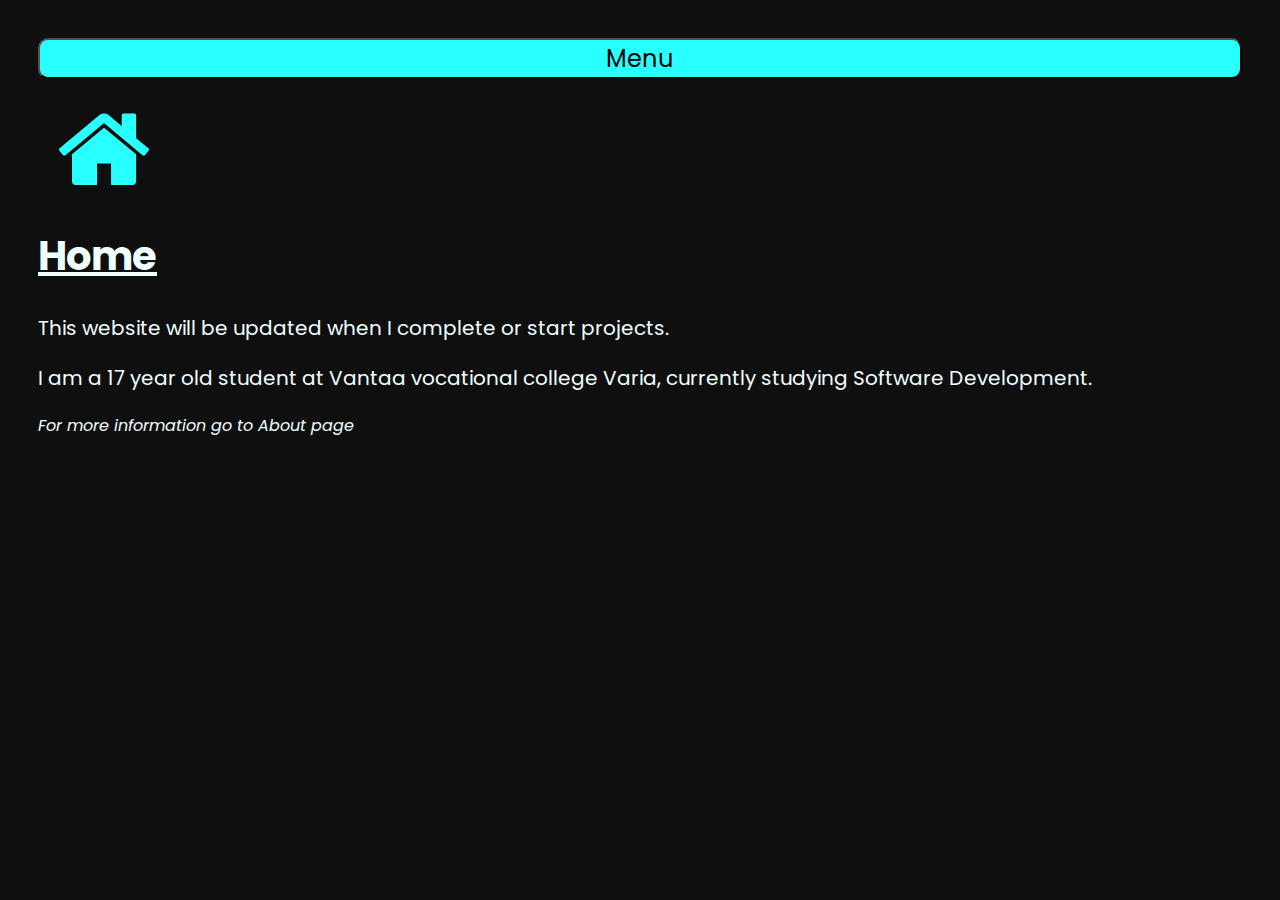
==== index.html @ b75d5d4b "modified html and added contact page" ====
<!DOCTYPE html>
<html lang="en">
<head>
    <meta charset="UTF-8">
    <meta http-equiv="X-UA-Compatible" content="IE=edge">
    <meta name="viewport" content="width=device-width, initial-scale=1.0">
    <title>Portfolio</title>
    <script src="app.js"></script>
    <link rel="stylesheet" href="styles.css">
    <link rel="stylesheet" href="https://cdnjs.cloudflare.com/ajax/libs/font-awesome/4.7.0/css/font-awesome.min.css">
    <link rel="preconnect" href="https://fonts.googleapis.com">
    <link rel="preconnect" href="https://fonts.gstatic.com" crossorigin>
    <link href="https://fonts.googleapis.com/css2?family=Poppins&display=swap" rel="stylesheet">  
</head>
<body>
    <section class="page">
        <header class="dropdown">
            <button class="drop-button">Menu
                <div class="dropdown-content">
                    <ul>
                        <li><a href="index.html"><i class="fa fa-home"></i> Home</a></li>
                        <li><a href="projects.html"><i class="fa fa-briefcase"></i> Projects</a></li>
                        <li><a href="about.html"><i class="fa fa-user-circle"></i> About</a></li>
                        <li><a href="contact.html"><i class="fa fa-phone-square"></i> Contact</a></li>
                    </ul>
                </div>
            </button>
        </header>
        <div class="page-image">
            <i class="fa fa-home"></i>
        </div>
        <div class="page-text">
            <h1>Home</h1>
            <p>
                This website will be updated when I complete or start projects.
            </p>
            <p>
                I am a 17 year old student at Vantaa vocational college Varia, currently studying Software Development. <p style="font-size: 16px; font-style: italic;">For more information go to About page</p>
            </p>
        </div>
    </section>
</body>
---- styles.css ----
* {
    background-color: rgb(15, 15, 15);
    font-family: 'Poppins', sans-serif;
}

.page {
    box-sizing: border-box;
    padding: 30px;
}

.dropdown {
    position: relative;
    display: flex;
    flex-direction: column;
    justify-content: center;
    border-width: 50px;
}

.drop-button {
    border-radius: 10px;
    color: rgb(0, 0, 0);
    background-color: rgb(40, 255, 255);
    font-size: 24px;
}

.drop-button:hover .dropdown-content {
    display: flex;
    flex-flow: column;
    justify-content: center;
    font-size: 24px;
}

.dropdown-content {
    display: none;
    background-color: rgb(40, 255, 255);
}

.dropdown-content ul {
    padding: 5px;
    list-style-type: none;
    text-align: center;
    margin: 5px;
    border-radius: 5px;
    display: flex;
    justify-content: center;
}

.dropdown-content ul li {
    display: flex;
    padding: 10px;
}

.dropdown-content ul li a {
    text-decoration: none;
    font-family: Arial;
    padding: 1px;
    color: rgb(240, 255, 255);
}

.page-text {
    display: block;
    font-size: 20px;
    color: rgb(240, 255, 255);
}

.page-text h1 {
    text-decoration: underline;
}

.page-text * {
    display: block;
}

i {
    color: rgb(40, 255, 255);
}

.page-image {
    display: flex;
    flex: auto;
    justify-content: left;
    font-size: 100px;
    margin: 20px;
}
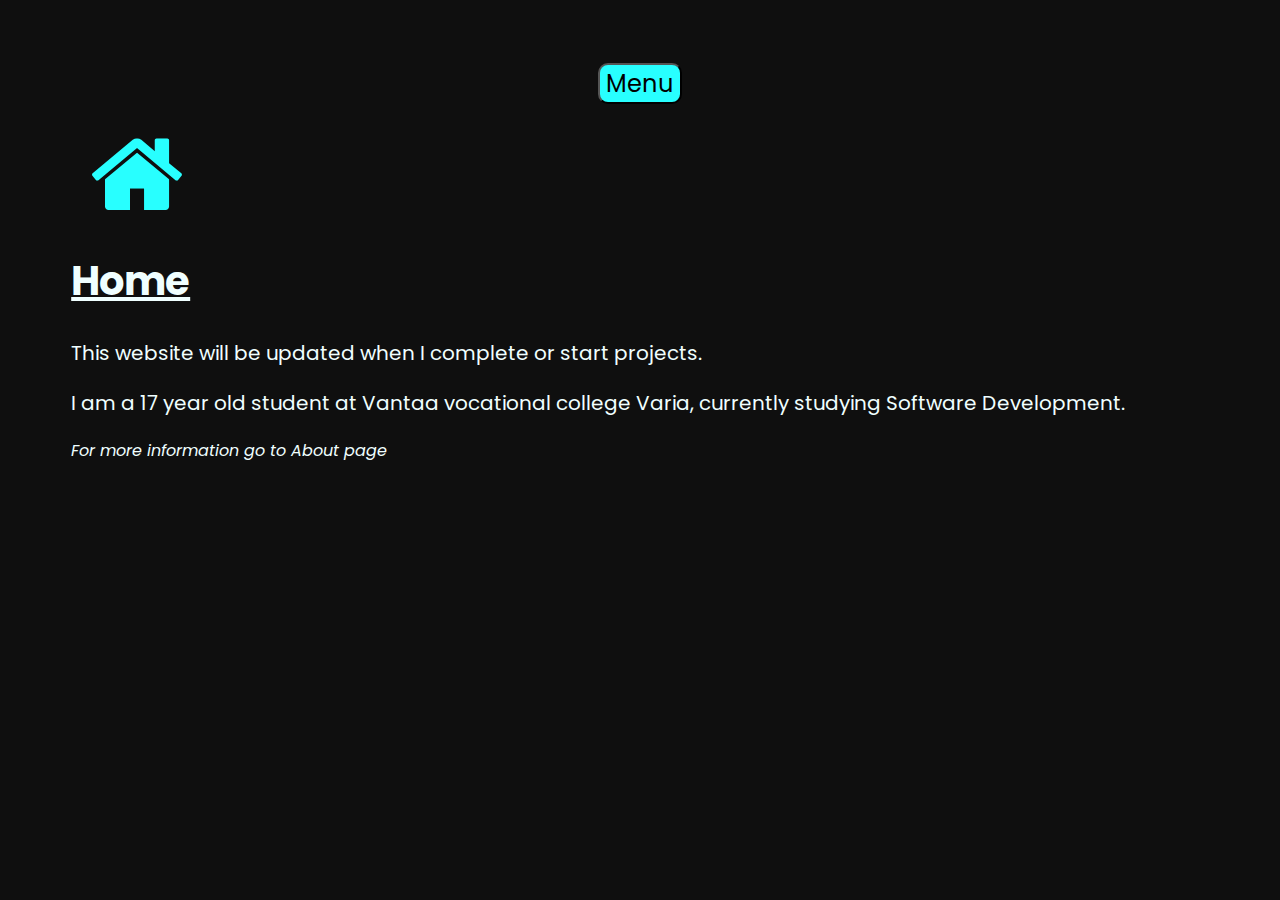
==== commit 753a3a7d: "modified html and css" ====
--- a/index.html
+++ b/index.html
@@ -5,7 +5,6 @@
     <meta http-equiv="X-UA-Compatible" content="IE=edge">
     <meta name="viewport" content="width=device-width, initial-scale=1.0">
     <title>Portfolio</title>
-    <script src="app.js"></script>
     <link rel="stylesheet" href="styles.css">
     <link rel="stylesheet" href="https://cdnjs.cloudflare.com/ajax/libs/font-awesome/4.7.0/css/font-awesome.min.css">
     <link rel="preconnect" href="https://fonts.googleapis.com">
@@ -21,12 +20,12 @@
                         <li><a href="index.html"><i class="fa fa-home"></i> Home</a></li>
                         <li><a href="projects.html"><i class="fa fa-briefcase"></i> Projects</a></li>
                         <li><a href="about.html"><i class="fa fa-user-circle"></i> About</a></li>
-                        <li><a href="contact.html"><i class="fa fa-phone-square"></i> Contact</a></li>
+                        <li><a href="https://github.com/MiksuNy/MiksuNy.github.io"><i class="fa fa-github"></i> Github</a></li>
                     </ul>
                 </div>
             </button>
         </header>
-        <div class="page-image">
+        <div class="page-icon">
             <i class="fa fa-home"></i>
         </div>
         <div class="page-text">
--- a/styles.css
+++ b/styles.css
@@ -5,15 +5,20 @@
 
 .page {
     box-sizing: border-box;
-    padding: 30px;
+    margin: 5%;
+}
+
+img {
+    margin: 1px;
 }
 
 .dropdown {
-    position: relative;
+    position: sticky;
     display: flex;
+    width: 100%;
     flex-direction: column;
     justify-content: center;
-    border-width: 50px;
+    align-items: center;
 }
 
 .drop-button {
@@ -23,11 +28,18 @@
     font-size: 24px;
 }
 
+@keyframes dropdelay {
+    from {display: none;}
+    to {display: flex;}
+}
+
 .drop-button:hover .dropdown-content {
     display: flex;
     flex-flow: column;
     justify-content: center;
     font-size: 24px;
+    animation-name: dropdelay;
+    animation-duration: 2s;
 }
 
 .dropdown-content {
@@ -75,7 +87,7 @@
     color: rgb(40, 255, 255);
 }
 
-.page-image {
+.page-icon {
     display: flex;
     flex: auto;
     justify-content: left;
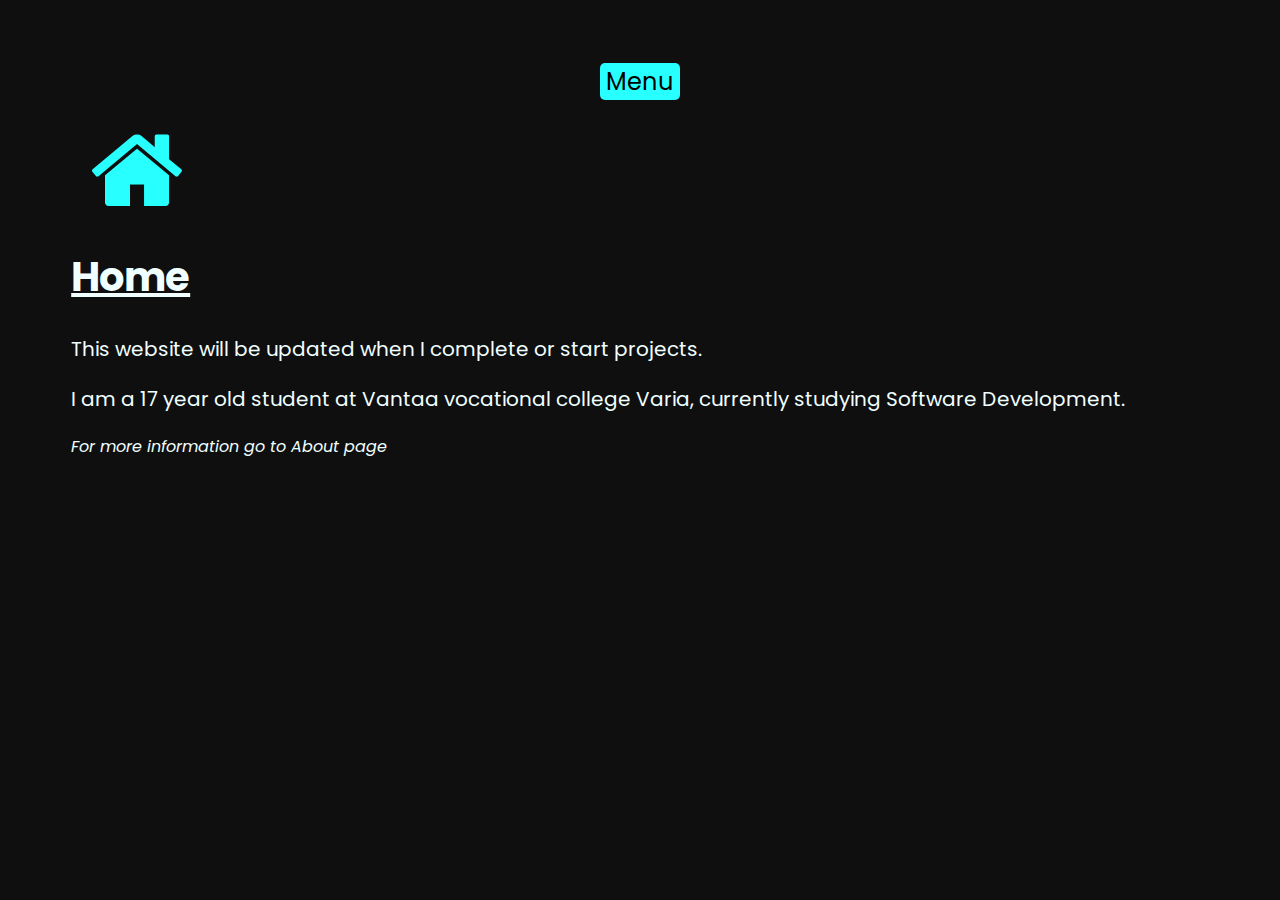
==== commit a306e27e: "testi" ====
--- a/index.html
+++ b/index.html
@@ -17,7 +17,7 @@
             <button class="drop-button">Menu
                 <div class="dropdown-content">
                     <ul>
-                        <li><a href="index.html"><i class="fa fa-home"></i> Home</a></li>
+                        <li><a href="index.html"><i class="fa fa-home"></i> Home Test</a></li>
                         <li><a href="projects.html"><i class="fa fa-briefcase"></i> Projects</a></li>
                         <li><a href="about.html"><i class="fa fa-user-circle"></i> About</a></li>
                         <li><a href="https://github.com/MiksuNy/MiksuNy.github.io"><i class="fa fa-github"></i> Github</a></li>
--- a/styles.css
+++ b/styles.css
@@ -13,7 +13,7 @@
 }
 
 .dropdown {
-    position: sticky;
+    position: relative;
     display: flex;
     width: 100%;
     flex-direction: column;
@@ -22,15 +22,11 @@
 }
 
 .drop-button {
-    border-radius: 10px;
+    border-radius: 5px;
     color: rgb(0, 0, 0);
     background-color: rgb(40, 255, 255);
     font-size: 24px;
-}
-
-@keyframes dropdelay {
-    from {display: none;}
-    to {display: flex;}
+    border: none;
 }
 
 .drop-button:hover .dropdown-content {
@@ -38,8 +34,6 @@
     flex-flow: column;
     justify-content: center;
     font-size: 24px;
-    animation-name: dropdelay;
-    animation-duration: 2s;
 }
 
 .dropdown-content {
@@ -80,7 +74,7 @@
 }
 
 .page-text * {
-    display: block;
+    display: flex;
 }
 
 i {
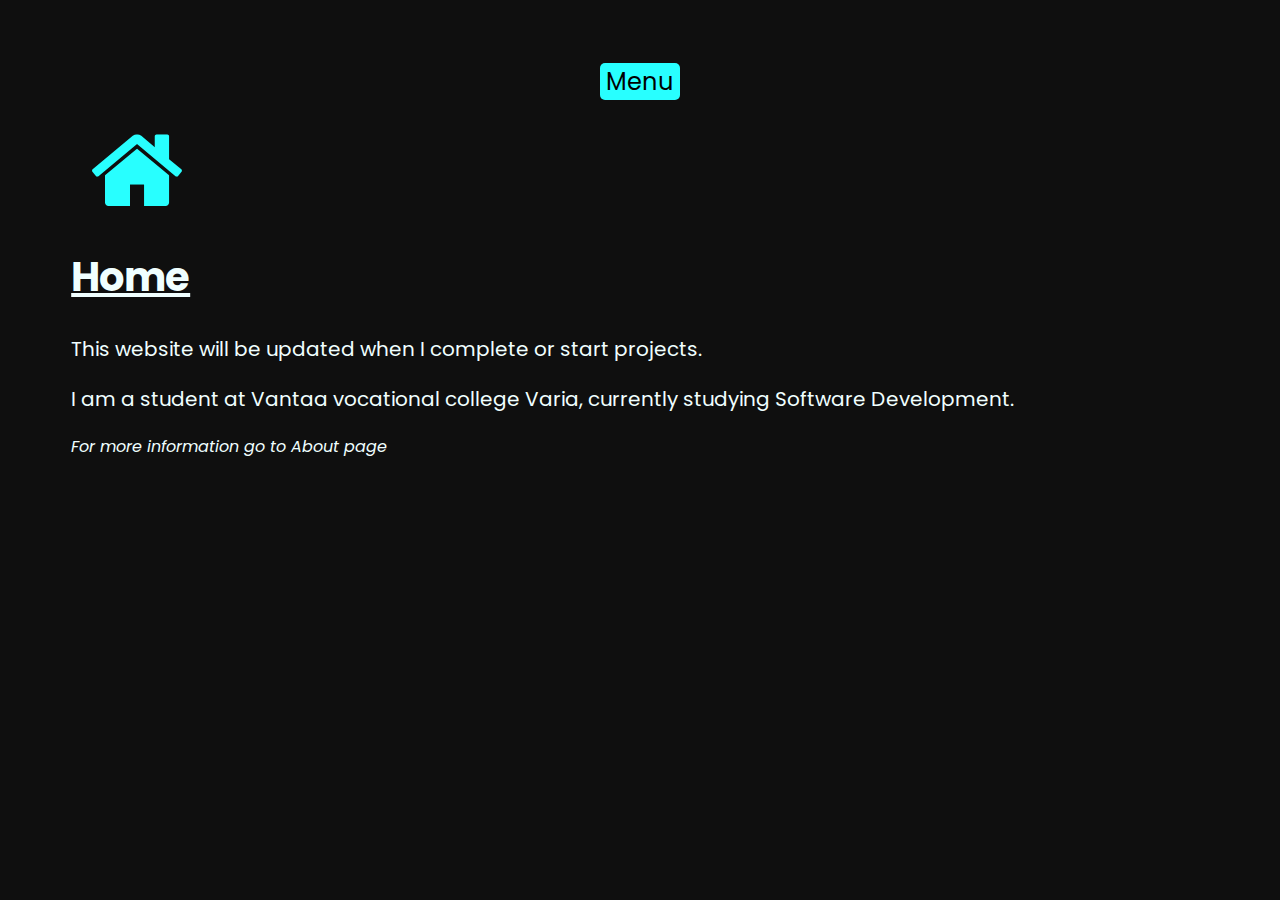
==== commit 78fcc5b5: "changed index.html" ====
--- a/index.html
+++ b/index.html
@@ -17,7 +17,7 @@
             <button class="drop-button">Menu
                 <div class="dropdown-content">
                     <ul>
-                        <li><a href="index.html"><i class="fa fa-home"></i> Home Test</a></li>
+                        <li><a href="index.html"><i class="fa fa-home"></i> Home</a></li>
                         <li><a href="projects.html"><i class="fa fa-briefcase"></i> Projects</a></li>
                         <li><a href="about.html"><i class="fa fa-user-circle"></i> About</a></li>
                         <li><a href="https://github.com/MiksuNy/MiksuNy.github.io"><i class="fa fa-github"></i> Github</a></li>
@@ -34,7 +34,7 @@
                 This website will be updated when I complete or start projects.
             </p>
             <p>
-                I am a 17 year old student at Vantaa vocational college Varia, currently studying Software Development. <p style="font-size: 16px; font-style: italic;">For more information go to About page</p>
+                I am a student at Vantaa vocational college Varia, currently studying Software Development. <p style="font-size: 16px; font-style: italic;">For more information go to About page</p>
             </p>
         </div>
     </section>
